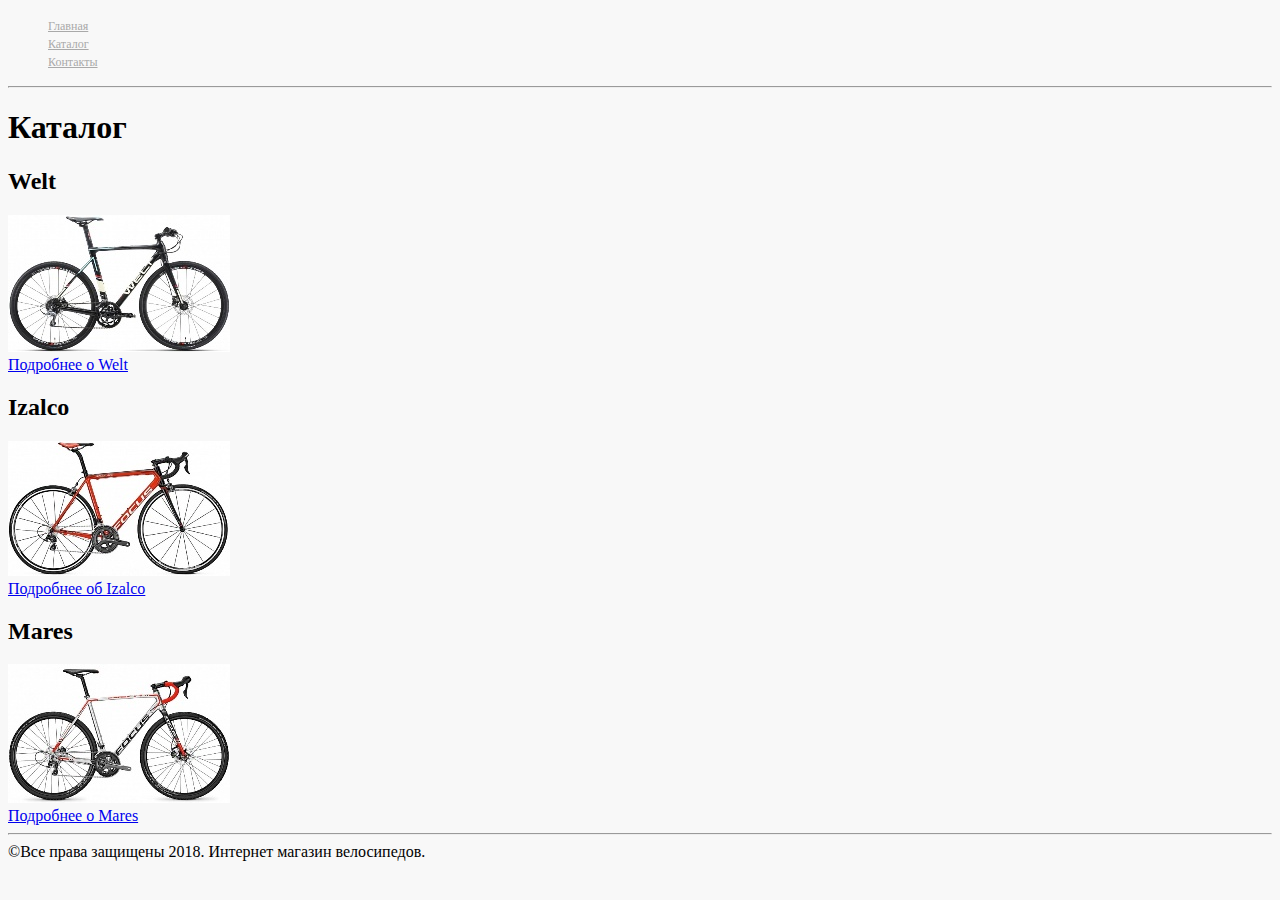
==== catalog.html @ b74e27a0 "Первая выгрузка" ====
<!DOCTYPE html>
<html lang="ru">

<head>
    <link rel="stylesheet" type="text/css" href="style.css">

    <meta charset="UTF-8">
    <title>Каталог велосипедов</title>
</head>

<body>
    <!--Меню-->
    <ul class="menu">
        <li><a href="index.html">Главная</a></li>
        <li><a href="catalog.html">Каталог</a></li>
        <li><a href="contacts.html">Контакты</a></li>
    </ul>
    <hr>

    <h1>Каталог</h1>

    <h2>Welt</h2>
    <img src="img/ccx_small.jpg" alt="Welt">
    <a href="product/welt.html">
        <br>Подробнее о Welt</a>
    <br>

    <h2>Izalco</h2>
    <img src="img/ccx2_small.jpg" alt="Izalco">
    <a href="product/izalco.html"><br>Подробнее об Izalco</a>
    <br>

    <h2>Mares</h2>
    <img src="img/ccx3_small.jpg" alt="Mares">
    <a href="product/mares.html">
        <br>Подробнее о Mares</a>
    <br>

    <hr>
    <div class="footer">&copy;</div>


</body>

</html>
---- style.css ----
body {
    background-color: #f8f8f8;
}

.menu {
    list-style-type: none;
}

.menu a {
    color: darkgray;
    font-family: verdana;
    font-size: 12px;
}

.menu a:hover {
    color: darkseagreen;
}

.product {
    color: black;
    font-size: 18px;
    font-weight: 400;
    background: #eaeaea;
}

.descr {
    font-size: 14px;
    color: #707070;
    font-style: italic;
    line-height: 16px;
}

.fulldescr {
    color: #484343;
    font-size: 16px;
    font-weight: 400;
    line-height: 24px;
    text-align: left;
}

.specifications {
    font-size: 14px;
    color: #202020;
    font-family: verdana;
    line-height: 16px;
    list-style-image: url(img/marker.jpg);

}

.inputform {
    width: 500px;
    height: 30px;
    color: #707070;
    font-size: 16px;
    line-height: 20px;
}

.prodfoto {
    border-radius: 30px 30px 30px 30px / 50px 50px 50px 50px;
    border-width: 5px;
    border: solid;
}

.footer:after {
        content: "Все права защищены  2018. Интернет магазин велосипедов.";
}

.header {
    width: 100px;
    height: 150px;
}
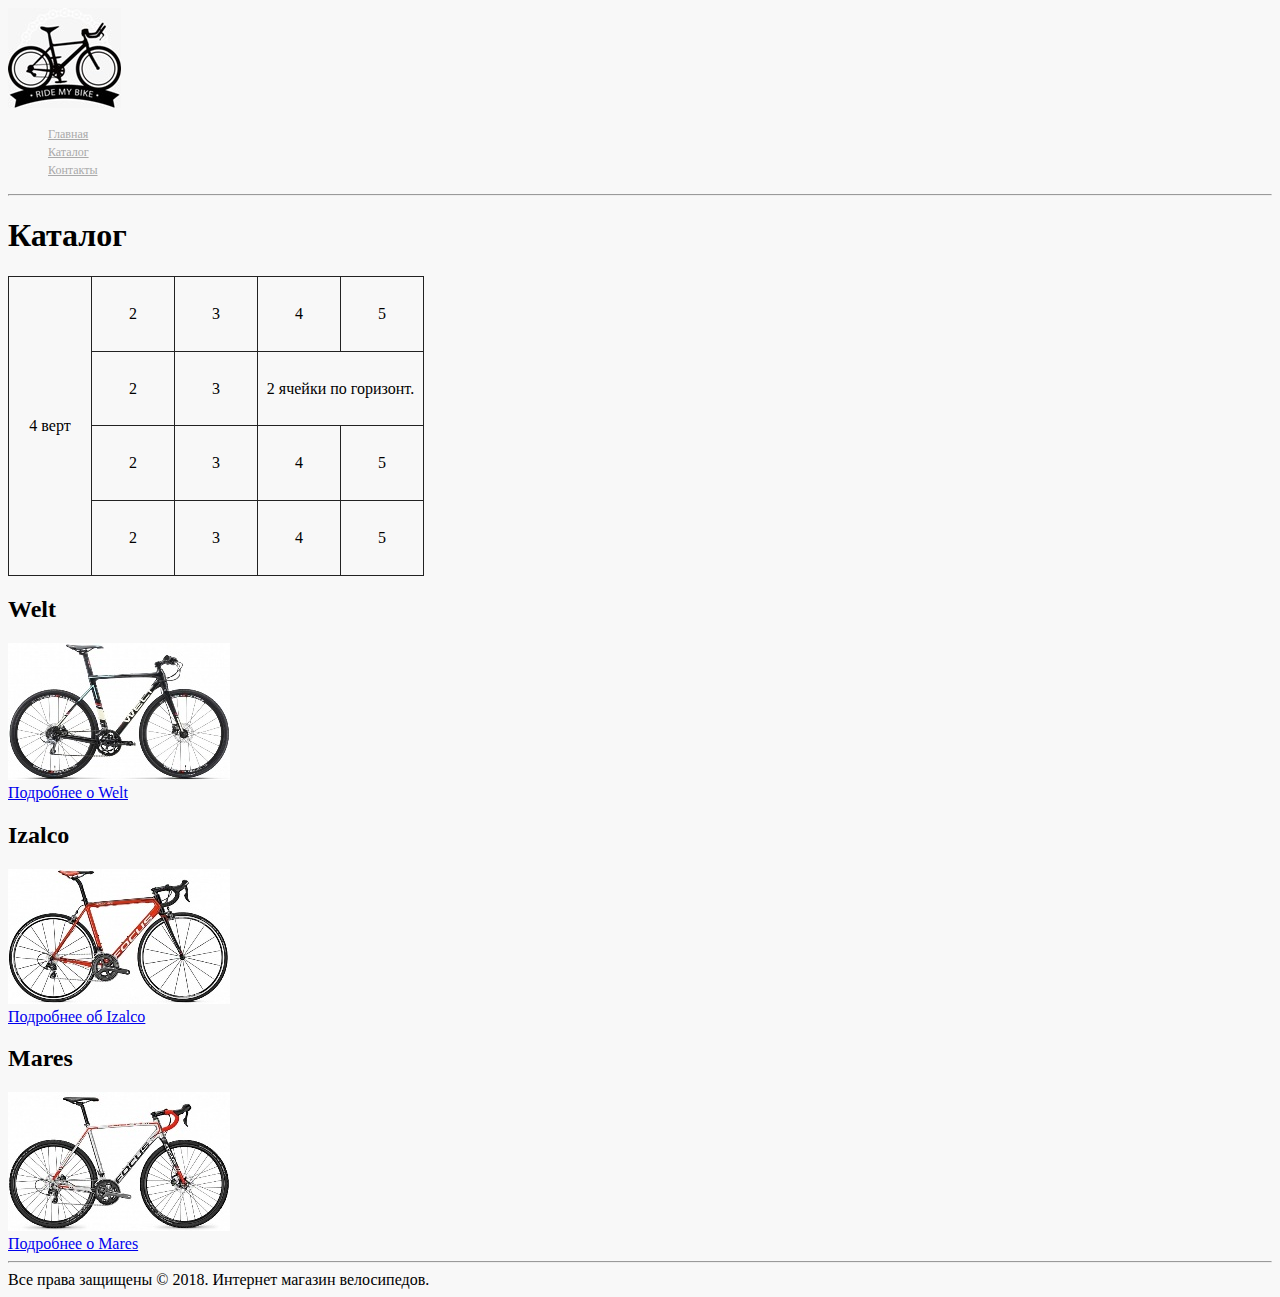
==== commit 8187aa10: "урок 4" ====
--- a/catalog.html
+++ b/catalog.html
@@ -10,15 +10,47 @@
 
 <body>
     <!--Меню-->
-    <ul class="menu">
-        <li><a href="index.html">Главная</a></li>
-        <li><a href="catalog.html">Каталог</a></li>
-        <li><a href="contacts.html">Контакты</a></li>
-    </ul>
+    <div class="header"> </div>
+    <div class="menu">
+        <ul>
+            <li><a href="index.html">Главная</a></li>
+            <li><a href="catalog.html">Каталог</a></li>
+            <li><a href="contacts.html">Контакты</a></li>
+        </ul>
+
+    </div>
+
     <hr>
 
     <h1>Каталог</h1>
-
+    
+    <table class="table2">
+        <tr>
+            <td rowspan="4">4 верт</td>
+            <td>2</td>
+            <td>3</td>
+            <td>4</td>
+            <td>5</td>
+        </tr>
+    <tr>
+            <td>2</td>
+            <td>3</td>
+            <td colspan="2">2 ячейки по горизонт.</td>
+          </tr>
+        <tr>
+            <td>2</td>
+            <td>3</td>
+            <td>4</td>
+            <td>5</td>
+        </tr>
+        <tr>
+            <td>2</td>
+            <td>3</td>
+            <td>4</td>
+            <td>5</td>
+        </tr>
+        </table>
+   
     <h2>Welt</h2>
     <img src="img/ccx_small.jpg" alt="Welt">
     <a href="product/welt.html">
@@ -37,7 +69,7 @@
     <br>
 
     <hr>
-    <div class="footer">&copy;</div>
+    <div class="footer"></div>
 
 
 </body>
--- a/style.css
+++ b/style.css
@@ -2,8 +2,10 @@
     background-color: #f8f8f8;
 }
 
-.menu {
+
+.menu li {
     list-style-type: none;
+
 }
 
 .menu a {
@@ -12,9 +14,14 @@
     font-size: 12px;
 }
 
-.menu a:hover {
+a:hover {
     color: darkseagreen;
 }
+
+a:active {
+    color: red;
+}
+
 
 .product {
     color: black;
@@ -53,19 +60,65 @@
     color: #707070;
     font-size: 16px;
     line-height: 20px;
+    text-transform: capitalize;
+    
 }
 
+.inputemail {
+    width: 500px;
+    height: 30px;
+    color: red;
+    background-color: burlywood;
+    font-size: 16px;
+    line-height: 20px;
+    text-transform: capitalize;
+}
+
+
+
 .prodfoto {
-    border-radius: 30px 30px 30px 30px / 50px 50px 50px 50px;
-    border-width: 5px;
-    border: solid;
+    outline: 1px solid #666; 
+}
+
+.prodfoto:hover {
+    outline: 0px solid #666; 
 }
 
 .footer:after {
-        content: "Все права защищены  2018. Интернет магазин велосипедов.";
+        content: "Все права защищены \00a9  2018. Интернет магазин велосипедов.";
 }
 
 .header {
-    width: 100px;
-    height: 150px;
+    width: 100%;
+    height: 100px;
+    background: url('/img/logo.jpg') no-repeat;
+    background-size: contain;
+   }
+
+.tablehead {
+    background: #fc0;
+    line-height: 35px;
+    
+}
+
+.good p:first-letter {
+    text-transform: capitalize;
+    color: crimson;
+    font-size: 150%;
+    font-weight: 900;
+    
+}
+
+.table2 {
+    border: 1px solid #222;
+    height: 300px;
+    border-spacing: 5px;
+    border-collapse: collapse;
+}
+
+.table2 td {
+    border: 1px solid #222;
+    vertical-align: middle;
+    text-align: center;
+    width: 80px;
 }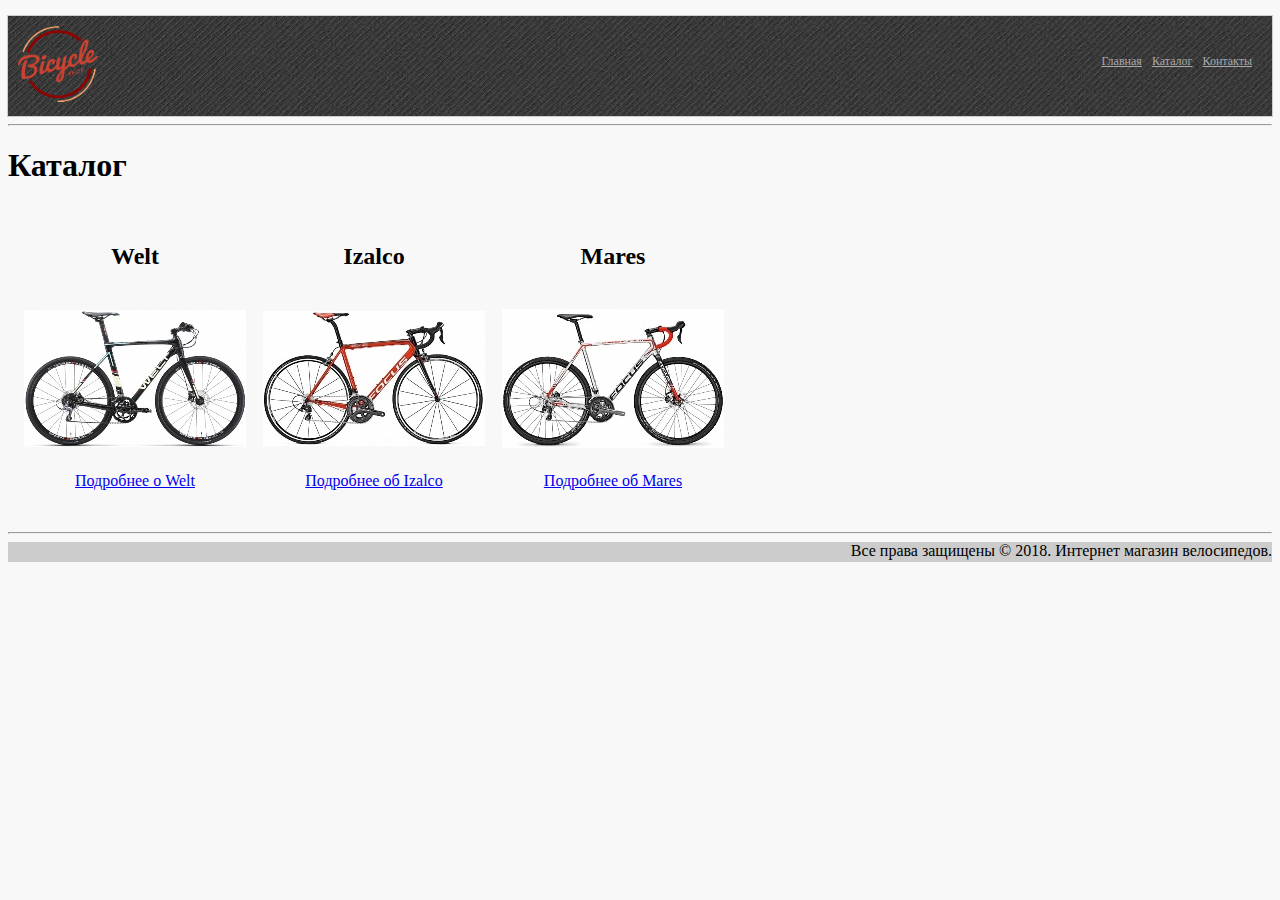
==== commit 5e2b814d: "5 ДЗ" ====
--- a/catalog.html
+++ b/catalog.html
@@ -10,62 +10,58 @@
 
 <body>
     <!--Меню-->
-    <div class="header"> </div>
-    <div class="menu">
-        <ul>
-            <li><a href="index.html">Главная</a></li>
-            <li><a href="catalog.html">Каталог</a></li>
-            <li><a href="contacts.html">Контакты</a></li>
-        </ul>
+    <div class="container">
+
+        <div class="header"> </div>
+
+        <div class="menu">
+            <ul>
+
+                <li><a href="contacts.html">Контакты</a></li>
+                <li><a href="catalog.html">Каталог</a></li>
+                <li><a href="index.html">Главная</a></li>
+            </ul>
+
+        </div>
+
 
     </div>
-
     <hr>
 
     <h1>Каталог</h1>
-    
+
     <table class="table2">
         <tr>
-            <td rowspan="4">4 верт</td>
-            <td>2</td>
-            <td>3</td>
-            <td>4</td>
-            <td>5</td>
-        </tr>
-    <tr>
-            <td>2</td>
-            <td>3</td>
-            <td colspan="2">2 ячейки по горизонт.</td>
-          </tr>
+            <td>
+                <h2>Welt</h2>
+            </td>
+            <td>
+                <h2>Izalco</h2>
+            </td>
+            <td>
+                <h2>Mares</h2>
+            </td>
+
+    </tr>
         <tr>
-            <td>2</td>
-            <td>3</td>
-            <td>4</td>
-            <td>5</td>
+            <td><img src="img/ccx_small.jpg" alt="Welt"></td>
+            <td><img src="img/ccx2_small.jpg" alt="Izalco"></td>
+            <td><img src="img/ccx3_small.jpg" alt="Mares"></td>
+
         </tr>
         <tr>
-            <td>2</td>
-            <td>3</td>
-            <td>4</td>
-            <td>5</td>
+
+            <td><a href="product/welt.html">Подробнее о Welt</a></td>
+            <td> <a href="product/izalco.html">Подробнее об Izalco</a></td>
+            <td><a href="product/mares.html">Подробнее об Mares</a></td>
+
         </tr>
-        </table>
-   
-    <h2>Welt</h2>
-    <img src="img/ccx_small.jpg" alt="Welt">
-    <a href="product/welt.html">
-        <br>Подробнее о Welt</a>
-    <br>
 
-    <h2>Izalco</h2>
-    <img src="img/ccx2_small.jpg" alt="Izalco">
-    <a href="product/izalco.html"><br>Подробнее об Izalco</a>
-    <br>
+    </table>
 
-    <h2>Mares</h2>
-    <img src="img/ccx3_small.jpg" alt="Mares">
-    <a href="product/mares.html">
-        <br>Подробнее о Mares</a>
+
+
+
     <br>
 
     <hr>
--- a/style.css
+++ b/style.css
@@ -3,15 +3,32 @@
 }
 
 
+.menu {
+    text-align: right;
+}
+
 .menu li {
     list-style-type: none;
+    display: inline-block;
+    height: 50px;
+    float: right;
+    display: flex;
+    align-items: center;
+    margin-top: 20px;
+    margin-left: 10px;
 
+}
+
+.menu li:first-child {
+    margin-right: 20px;
 }
 
 .menu a {
     color: darkgray;
     font-family: verdana;
     font-size: 12px;
+
+
 }
 
 a:hover {
@@ -35,6 +52,10 @@
     color: #707070;
     font-style: italic;
     line-height: 16px;
+
+    padding-left: 10px;
+
+
 }
 
 .fulldescr {
@@ -61,7 +82,7 @@
     font-size: 16px;
     line-height: 20px;
     text-transform: capitalize;
-    
+
 }
 
 .inputemail {
@@ -77,28 +98,48 @@
 
 
 .prodfoto {
-    outline: 1px solid #666; 
+    outline: 1px solid #666;
+
+    margin-left: 20px;
+    float: left;
+    margin-right: 20px;
 }
 
 .prodfoto:hover {
-    outline: 0px solid #666; 
+    outline: 0px solid #666;
 }
 
+
+
 .footer:after {
-        content: "Все права защищены \00a9  2018. Интернет магазин велосипедов.";
+    content: "Все права защищены \00a9  2018. Интернет магазин велосипедов.";
+    text-align: right;
+    background-color: #ccc;
+    float: left;
+    height: 20px;
+    width: 100%;
+   
+
 }
 
+
+
 .header {
-    width: 100%;
-    height: 100px;
-    background: url('/img/logo.jpg') no-repeat;
+    width: 80px;
+    height: 80px;
+    margin-top: 10px;
+    margin-left: 10px;
+    background: url('/img/logo.png') no-repeat;
     background-size: contain;
-   }
+    float: left;
+    display: inline;
+
+}
 
 .tablehead {
     background: #fc0;
     line-height: 35px;
-    
+
 }
 
 .good p:first-letter {
@@ -106,19 +147,49 @@
     color: crimson;
     font-size: 150%;
     font-weight: 900;
-    
+
 }
 
 .table2 {
-    border: 1px solid #222;
     height: 300px;
-    border-spacing: 5px;
-    border-collapse: collapse;
+    border-spacing: 15px;
+ 
+    border-style: hidden;
+
 }
 
 .table2 td {
-    border: 1px solid #222;
+
     vertical-align: middle;
     text-align: center;
     width: 80px;
-}+}
+
+.container {
+    height: 100px;
+    margin: 50 auto;
+    outline: 1px solid #ccc;
+    background-image: url(img/back.jpg);
+}
+
+.photo_and_descr {
+    height: 150px;
+    border: 1px solid #000;
+    padding-top: 20px;
+    float: left;
+
+}
+
+.button {
+    height: 30px;
+    background-color: #aaa;
+    color: black;
+}
+
+.button:hover {
+    color: brown;
+}
+
+.button:active {
+    color: red;
+}
